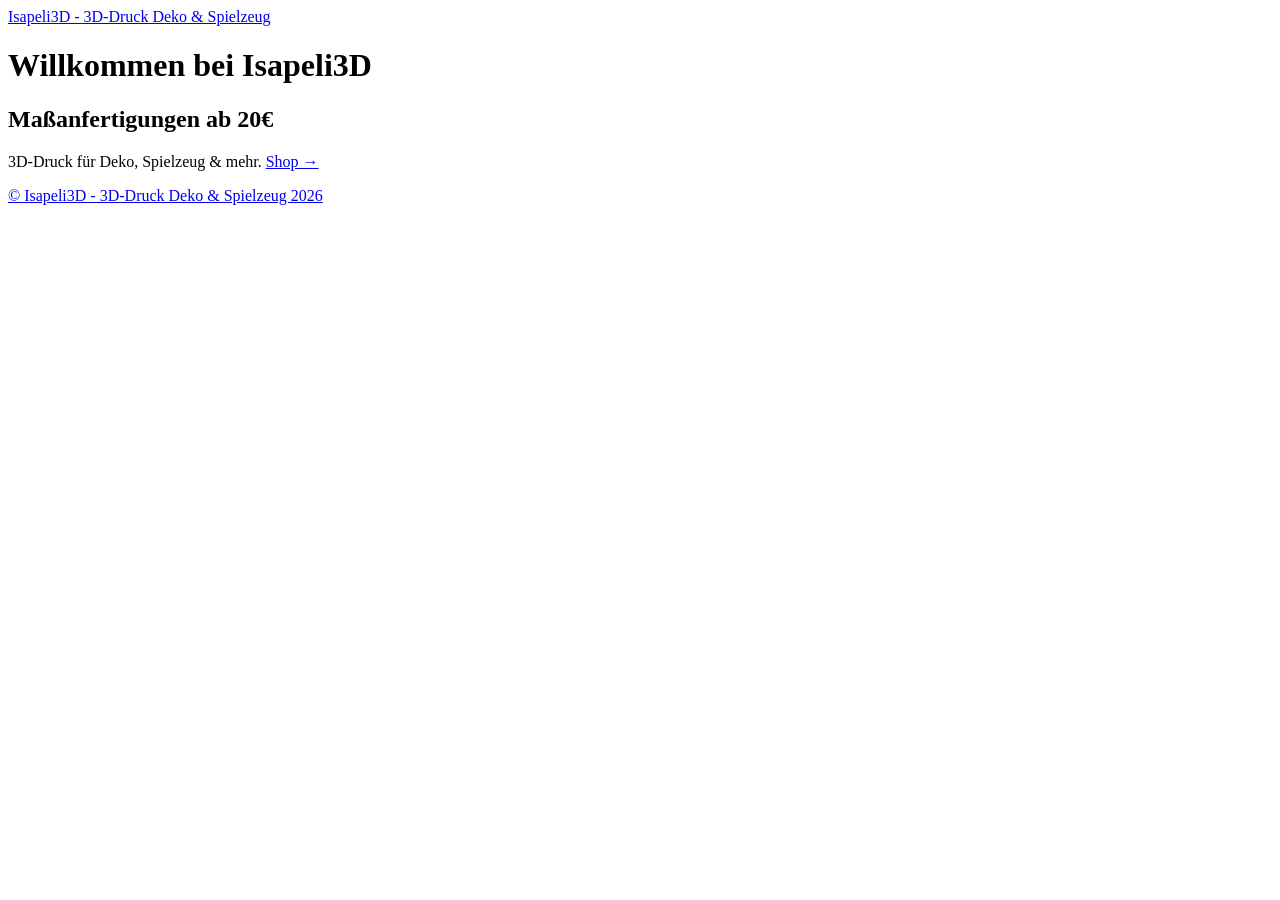
==== public/index.html @ 02c7876e "Initial Isapeli3D Hugo Site - Ready for deploy" ====
<!DOCTYPE html>
<html lang="de-de">
  <head><script src="/livereload.js?mindelay=10&amp;v=2&amp;port=1313&amp;path=livereload" data-no-instant defer></script>
    <meta charset="utf-8">
    <meta http-equiv="X-UA-Compatible" content="IE=edge,chrome=1">
    
    <title>Willkommen bei Isapeli3D | Isapeli3D - 3D-Druck Deko &amp; Spielzeug</title>
    <meta name="viewport" content="width=device-width,minimum-scale=1">
    <meta name="description" content="">
    <meta name="generator" content="Hugo 0.158.0">
    
    
    
      <meta name="robots" content="noindex, nofollow">
    
    

    
<link rel="stylesheet" href="/ananke/css/main.min.css" >




    


    
      

    

    
    
      <link href="/index.xml" rel="alternate" type="application/rss+xml" title="Isapeli3D - 3D-Druck Deko &amp; Spielzeug" />
      <link href="/index.xml" rel="feed" type="application/rss+xml" title="Isapeli3D - 3D-Druck Deko &amp; Spielzeug" />
      
    

    
      <link rel="canonical" href="http://localhost:1313/">
    

    
    
    <meta property="og:url" content="http://localhost:1313/">
  <meta property="og:site_name" content="Isapeli3D - 3D-Druck Deko & Spielzeug">
  <meta property="og:title" content="Willkommen bei Isapeli3D">
  <meta property="og:description" content="Maßanfertigungen ab 20€ 3D-Druck für Deko, Spielzeug &amp; mehr. Shop →">
  <meta property="og:locale" content="de_de">
  <meta property="og:type" content="website">

  <meta itemprop="name" content="Willkommen bei Isapeli3D">
  <meta itemprop="description" content="Maßanfertigungen ab 20€ 3D-Druck für Deko, Spielzeug &amp; mehr. Shop →">
  <meta itemprop="datePublished" content="2026-03-17T00:00:00+00:00">
  <meta itemprop="dateModified" content="2026-03-17T00:00:00+00:00">
  <meta itemprop="wordCount" content="11">
  <meta name="twitter:card" content="summary">
  <meta name="twitter:title" content="Willkommen bei Isapeli3D">
  <meta name="twitter:description" content="Maßanfertigungen ab 20€ 3D-Druck für Deko, Spielzeug &amp; mehr. Shop →">

	
  </head><body class="ma0 avenir bg-near-white development is-home">
    

  <header>
    <div class="pb3-m pb6-l bg-black">
      <nav class="pv3 ph3 ph4-ns" role="navigation">
  <div class="flex-l center items-center justify-between">
    <a href="/" class="f3 fw2 hover-white white-90 dib no-underline">
      
        Isapeli3D - 3D-Druck Deko &amp; Spielzeug
      
    </a>
    <div class="flex-l items-center">
      

      
      <div class="ananke-socials"></div>

    </div>
  </div>
</nav>

      <div class="tc-l pv3 ph3 ph4-ns">
        <h1 class="f2 f-subheadline-l fw2 light-silver mb0 lh-title">
          Willkommen bei Isapeli3D
        </h1>
        
      </div>
    </div>
  </header>


    <main class="pb7" role="main">
      <article class="cf ph3 ph5-l pv3 pv4-l f4 tc-l center measure-wide lh-copy nested-links mid-gray">
    <h1 id="maßanfertigungen-ab-20">Maßanfertigungen ab 20€</h1>
<p>3D-Druck für Deko, Spielzeug &amp; mehr. <a href="/shop/">Shop →</a></p>

  </article>

  
  
  
  
  

  

    </main>
    <footer class="bg-black bottom-0 w-100 pa3" role="contentinfo">
  <div class="flex justify-between">
  <a class="f4 fw4 hover-white white-70 dn dib-ns pv2 ph3 no-underline" href="http://localhost:1313/" >
    &copy;  Isapeli3D - 3D-Druck Deko & Spielzeug 2026 
  </a>
    <div><div class="ananke-socials"></div>
</div>
  </div>
</footer>

  </body>
</html>
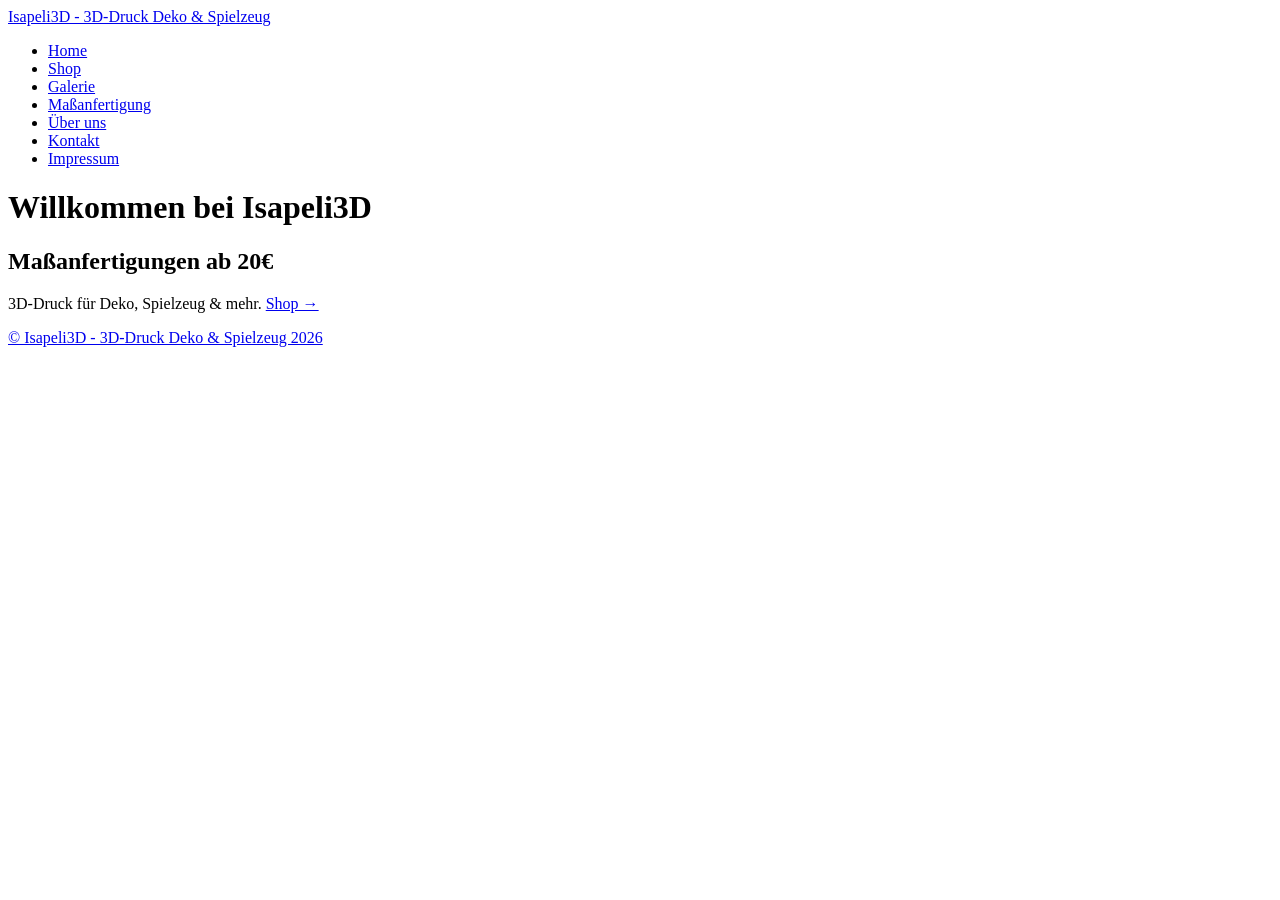
==== commit f1ba4de4: "Add new content (galerie, kontakt, shop) + public updates + logo" ====
--- a/public/index.html
+++ b/public/index.html
@@ -1,121 +1 @@
-<!DOCTYPE html>
-<html lang="de-de">
-  <head><script src="/livereload.js?mindelay=10&amp;v=2&amp;port=1313&amp;path=livereload" data-no-instant defer></script>
-    <meta charset="utf-8">
-    <meta http-equiv="X-UA-Compatible" content="IE=edge,chrome=1">
-    
-    <title>Willkommen bei Isapeli3D | Isapeli3D - 3D-Druck Deko &amp; Spielzeug</title>
-    <meta name="viewport" content="width=device-width,minimum-scale=1">
-    <meta name="description" content="">
-    <meta name="generator" content="Hugo 0.158.0">
-    
-    
-    
-      <meta name="robots" content="noindex, nofollow">
-    
-    
-
-    
-<link rel="stylesheet" href="/ananke/css/main.min.css" >
-
-
-
-
-    
-
-
-    
-      
-
-    
-
-    
-    
-      <link href="/index.xml" rel="alternate" type="application/rss+xml" title="Isapeli3D - 3D-Druck Deko &amp; Spielzeug" />
-      <link href="/index.xml" rel="feed" type="application/rss+xml" title="Isapeli3D - 3D-Druck Deko &amp; Spielzeug" />
-      
-    
-
-    
-      <link rel="canonical" href="http://localhost:1313/">
-    
-
-    
-    
-    <meta property="og:url" content="http://localhost:1313/">
-  <meta property="og:site_name" content="Isapeli3D - 3D-Druck Deko & Spielzeug">
-  <meta property="og:title" content="Willkommen bei Isapeli3D">
-  <meta property="og:description" content="Maßanfertigungen ab 20€ 3D-Druck für Deko, Spielzeug &amp; mehr. Shop →">
-  <meta property="og:locale" content="de_de">
-  <meta property="og:type" content="website">
-
-  <meta itemprop="name" content="Willkommen bei Isapeli3D">
-  <meta itemprop="description" content="Maßanfertigungen ab 20€ 3D-Druck für Deko, Spielzeug &amp; mehr. Shop →">
-  <meta itemprop="datePublished" content="2026-03-17T00:00:00+00:00">
-  <meta itemprop="dateModified" content="2026-03-17T00:00:00+00:00">
-  <meta itemprop="wordCount" content="11">
-  <meta name="twitter:card" content="summary">
-  <meta name="twitter:title" content="Willkommen bei Isapeli3D">
-  <meta name="twitter:description" content="Maßanfertigungen ab 20€ 3D-Druck für Deko, Spielzeug &amp; mehr. Shop →">
-
-	
-  </head><body class="ma0 avenir bg-near-white development is-home">
-    
-
-  <header>
-    <div class="pb3-m pb6-l bg-black">
-      <nav class="pv3 ph3 ph4-ns" role="navigation">
-  <div class="flex-l center items-center justify-between">
-    <a href="/" class="f3 fw2 hover-white white-90 dib no-underline">
-      
-        Isapeli3D - 3D-Druck Deko &amp; Spielzeug
-      
-    </a>
-    <div class="flex-l items-center">
-      
-
-      
-      <div class="ananke-socials"></div>
-
-    </div>
-  </div>
-</nav>
-
-      <div class="tc-l pv3 ph3 ph4-ns">
-        <h1 class="f2 f-subheadline-l fw2 light-silver mb0 lh-title">
-          Willkommen bei Isapeli3D
-        </h1>
-        
-      </div>
-    </div>
-  </header>
-
-
-    <main class="pb7" role="main">
-      <article class="cf ph3 ph5-l pv3 pv4-l f4 tc-l center measure-wide lh-copy nested-links mid-gray">
-    <h1 id="maßanfertigungen-ab-20">Maßanfertigungen ab 20€</h1>
-<p>3D-Druck für Deko, Spielzeug &amp; mehr. <a href="/shop/">Shop →</a></p>
-
-  </article>
-
-  
-  
-  
-  
-  
-
-  
-
-    </main>
-    <footer class="bg-black bottom-0 w-100 pa3" role="contentinfo">
-  <div class="flex justify-between">
-  <a class="f4 fw4 hover-white white-70 dn dib-ns pv2 ph3 no-underline" href="http://localhost:1313/" >
-    &copy;  Isapeli3D - 3D-Druck Deko & Spielzeug 2026 
-  </a>
-    <div><div class="ananke-socials"></div>
-</div>
-  </div>
-</footer>
-
-  </body>
-</html>
+<!doctype html><html lang=de-de><head><meta charset=utf-8><meta http-equiv=X-UA-Compatible content="IE=edge,chrome=1"><title>Willkommen bei Isapeli3D | Isapeli3D - 3D-Druck Deko & Spielzeug</title><meta name=viewport content="width=device-width,minimum-scale=1"><meta name=description content><meta name=generator content="Hugo 0.158.0"><meta name=robots content="index, follow"><link rel=stylesheet href=/ananke/css/main.min.efe4d852f731d5d1fbb87718387202a97aafd768cdcdaed0662bbe6982e91824.css><link href=/index.xml rel=alternate type=application/rss+xml title="Isapeli3D - 3D-Druck Deko & Spielzeug"><link href=/index.xml rel=feed type=application/rss+xml title="Isapeli3D - 3D-Druck Deko & Spielzeug"><link rel=canonical href=http://localhost:1313/><meta property="og:url" content="http://localhost:1313/"><meta property="og:site_name" content="Isapeli3D - 3D-Druck Deko & Spielzeug"><meta property="og:title" content="Willkommen bei Isapeli3D"><meta property="og:description" content="Maßanfertigungen ab 20€ 3D-Druck für Deko, Spielzeug & mehr. Shop →"><meta property="og:locale" content="de_de"><meta property="og:type" content="website"><meta itemprop=name content="Willkommen bei Isapeli3D"><meta itemprop=description content="Maßanfertigungen ab 20€ 3D-Druck für Deko, Spielzeug & mehr. Shop →"><meta itemprop=datePublished content="2026-03-17T00:00:00+00:00"><meta itemprop=dateModified content="2026-03-17T00:00:00+00:00"><meta itemprop=wordCount content="11"><meta name=twitter:card content="summary"><meta name=twitter:title content="Willkommen bei Isapeli3D"><meta name=twitter:description content="Maßanfertigungen ab 20€ 3D-Druck für Deko, Spielzeug & mehr. Shop →"></head><body class="ma0 avenir bg-near-white production is-home"><header><div class="pb3-m pb6-l bg-black"><nav class="pv3 ph3 ph4-ns" role=navigation><div class="flex-l center items-center justify-between"><a href=/ class="f3 fw2 hover-white white-90 dib no-underline">Isapeli3D - 3D-Druck Deko & Spielzeug</a><div class="flex-l items-center"><ul class="pl0 mr3"><li class="list f5 f4-ns fw4 dib pr3"><a class="hover-white white-90 no-underline" href=/ title="Home page">Home</a></li><li class="list f5 f4-ns fw4 dib pr3"><a class="hover-white white-90 no-underline" href=/shop/ title="Shop page">Shop</a></li><li class="list f5 f4-ns fw4 dib pr3"><a class="hover-white white-90 no-underline" href=/galerie/ title="Galerie page">Galerie</a></li><li class="list f5 f4-ns fw4 dib pr3"><a class="hover-white white-90 no-underline" href=/massanfertigung/ title="Maßanfertigung page">Maßanfertigung</a></li><li class="list f5 f4-ns fw4 dib pr3"><a class="hover-white white-90 no-underline" href=/ueber-uns/ title="Über uns page">Über uns</a></li><li class="list f5 f4-ns fw4 dib pr3"><a class="hover-white white-90 no-underline" href=/kontakt/ title="Kontakt page">Kontakt</a></li><li class="list f5 f4-ns fw4 dib pr3"><a class="hover-white white-90 no-underline" href=/impressum/ title="Impressum page">Impressum</a></li></ul><div class=ananke-socials></div></div></div></nav><div class="tc-l pv3 ph3 ph4-ns"><h1 class="f2 f-subheadline-l fw2 light-silver mb0 lh-title">Willkommen bei Isapeli3D</h1></div></div></header><main class=pb7 role=main><article class="cf ph3 ph5-l pv3 pv4-l f4 tc-l center measure-wide lh-copy nested-links mid-gray"><h1 id=maßanfertigungen-ab-20>Maßanfertigungen ab 20€</h1><p>3D-Druck für Deko, Spielzeug & mehr. <a href=/shop/>Shop →</a></p></article></main><footer class="bg-black bottom-0 w-100 pa3" role=contentinfo><div class="flex justify-between"><a class="f4 fw4 hover-white white-70 dn dib-ns pv2 ph3 no-underline" href=http://localhost:1313/>&copy; Isapeli3D - 3D-Druck Deko & Spielzeug 2026</a><div><div class=ananke-socials></div></div></div></footer></body></html>
